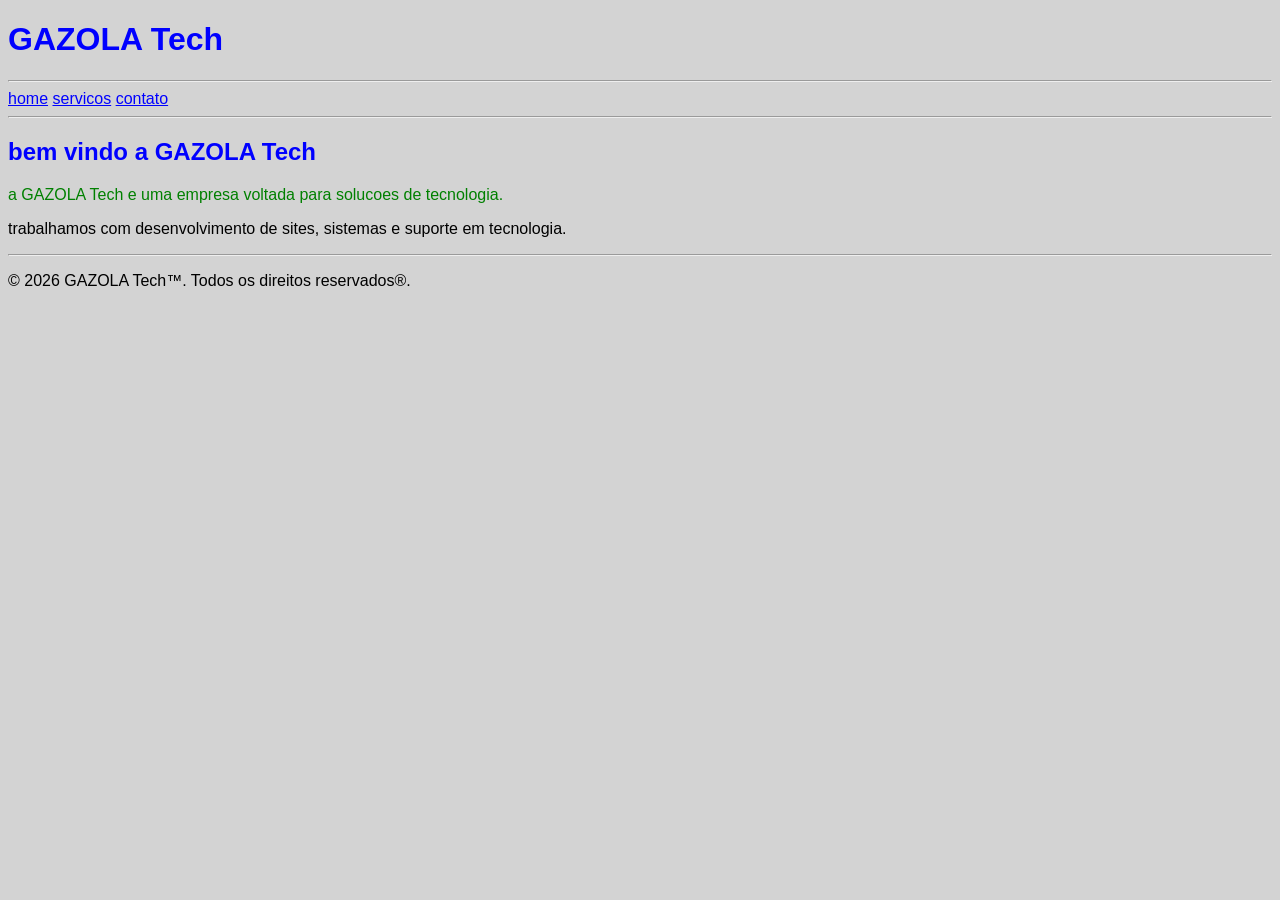
==== desafio-profissional/index.html @ 865c4087 "feat: add S1,S2,S3 + desafio" ====
<!DOCTYPE html>
<html lang="pt-br">

<head>
    <meta charset="utf-8">
    <meta name="viewport" content="width=device-width, initial-scale=1.0">
    <title>GAZOLA Tech</title>
    <link rel="stylesheet" href="style.css"> <!-- chamando o css externo -->
</head>

<body>

    <header>
        <h1 id="titulo-principal">GAZOLA Tech</h1><hr> <!-- id para charma no css-->

        <nav>
            <a href="index.html">home</a>
            <a href="servicos.html">servicos</a>
            <a href="contato.html">contato</a>
        </nav>
        <hr>
    </header>

    <main>
        <h2>bem vindo a GAZOLA Tech</h2>

        <p class="descricao"> <!-- class para o css-->
            a GAZOLA Tech e uma empresa voltada para solucoes de tecnologia.
        </p>

        <p>
            trabalhamos com desenvolvimento de sites, sistemas e suporte em tecnologia.
        </p>
    </main>

    <footer>
        <hr>
        <p>&copy; 2026 GAZOLA Tech&trade;. Todos os direitos reservados&reg;.</p>
    </footer>

</body>

</html>
---- desafio-profissional/style.css ----
/* estilo geral da pagina */
body {
    background-color: lightgray;
    font-family: arial;   /* font pesquisei */
    color: black;
}

/* titulo principal */
h1 {
    color: blue;
}

/* subtitulos */
h2 {
    color: blue;
}

/* titulos menores */
h3 {
    color: black;
}

/* paragrafos */
p {
    color: black;
}

/* id do titulo principal */
#titulo-principal {
    color: blue;
}

/* classe para texto de descricao */
.descricao {
    color: green;
}

/* links */
a {
    color: blue;
}
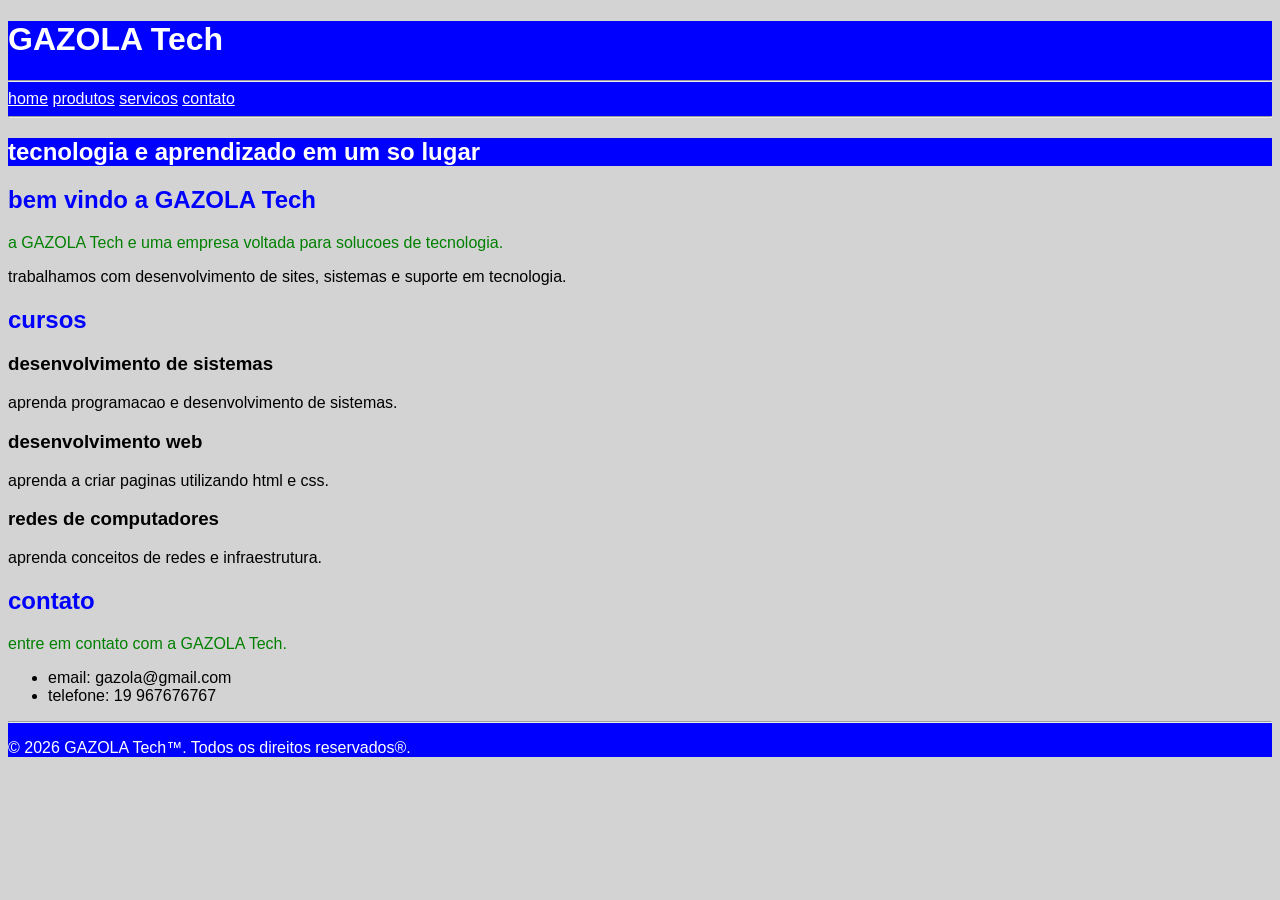
==== commit 91d91c7a: "feat: add banner, servicos" ====
--- a/desafio-profissional/index.html
+++ b/desafio-profissional/index.html
@@ -11,10 +11,12 @@
 <body>
 
     <header>
-        <h1 id="titulo-principal">GAZOLA Tech</h1><hr> <!-- id para charma no css-->
+        <h1 id="titulo-principal">GAZOLA Tech</h1>
+        <hr> <!-- id para charma no css-->
 
         <nav>
             <a href="index.html">home</a>
+            <a href="produtos.html">produtos</a>
             <a href="servicos.html">servicos</a>
             <a href="contato.html">contato</a>
         </nav>
@@ -22,6 +24,10 @@
     </header>
 
     <main>
+
+        <!-- banner -->
+        <h2 id="banner">tecnologia e aprendizado em um so lugar</h2>
+
         <h2>bem vindo a GAZOLA Tech</h2>
 
         <p class="descricao"> <!-- class para o css-->
@@ -31,6 +37,31 @@
         <p>
             trabalhamos com desenvolvimento de sites, sistemas e suporte em tecnologia.
         </p>
+
+        <!-- cursos -->
+        <h2>cursos</h2>
+
+        <h3>desenvolvimento de sistemas</h3>
+        <p>aprenda programacao e desenvolvimento de sistemas.</p>
+
+        <h3>desenvolvimento web</h3>
+        <p>aprenda a criar paginas utilizando html e css.</p>
+
+        <h3>redes de computadores</h3>
+        <p>aprenda conceitos de redes e infraestrutura.</p>
+
+        <!-- contato -->
+        <h2>contato</h2>
+
+        <p class="descricao">
+            entre em contato com a GAZOLA Tech.
+        </p>
+
+        <ul>
+            <li>email: gazola@gmail.com</li>
+            <li>telefone: 19 967676767</li>
+        </ul>
+
     </main>
 
     <footer>
--- a/desafio-profissional/style.css
+++ b/desafio-profissional/style.css
@@ -1,13 +1,25 @@
 /* estilo geral da pagina */
 body {
     background-color: lightgray;
-    font-family: arial;   /* font pesquisei */
+    font-family: arial;
     color: black;
 }
 
+/* cabecalho */
+header {
+    background-color: blue;
+    color: white;
+}
+
 /* titulo principal */
-h1 {
-    color: blue;
+#titulo-principal {
+    color: white;
+}
+
+/* banner */
+#banner {
+    background-color: blue;
+    color: white;
 }
 
 /* subtitulos */
@@ -15,7 +27,7 @@
     color: blue;
 }
 
-/* titulos menores */
+/* titulos dos cursos */
 h3 {
     color: black;
 }
@@ -25,17 +37,22 @@
     color: black;
 }
 
-/* id do titulo principal */
-#titulo-principal {
-    color: blue;
-}
-
-/* classe para texto de descricao */
+/* descricao */
 .descricao {
     color: green;
 }
 
 /* links */
 a {
-    color: blue;
+    color: white;
+}
+
+/* rodape */
+footer {
+    background-color: blue;
+    color: white;
+}
+
+footer p {
+    color: white;
 }
